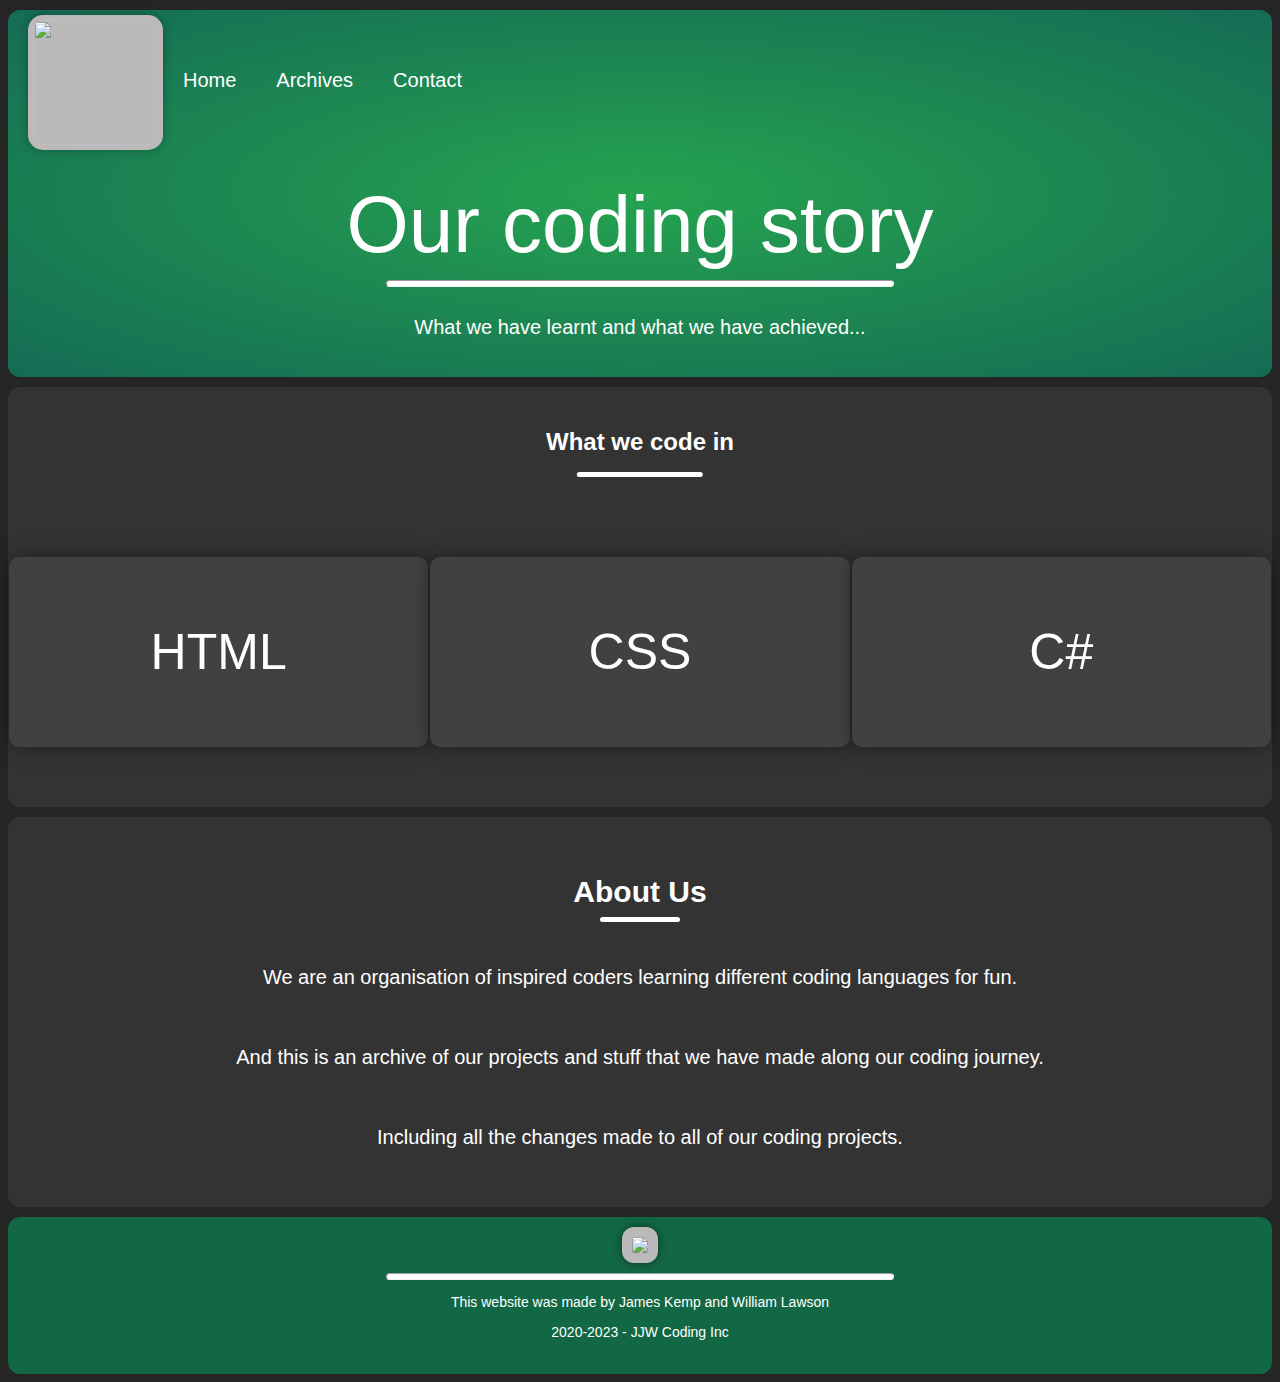
==== index.html @ dc9b16ee "Update 1.3 - By William Lawson" ====
<!DOCTYPE html>
<html lang="en">

<head>
  <title>Home | JJW Coding Inc.</title>
  <link rel="icon" href="logo.png">
  <link rel="stylesheet" href="./style.css">
  </link>
</head>

<body>
  <main>
    <!-- NavBar -->
    <div class="background">
      <div class="navbar">
        <div class="logo">
          <img src="./logo.png" width="125px" class="image">
        </div>
        <li><a href="./index.html">Home</a></li>
        <li><a href="./archive.html">Archives</a></li>
        <li><a href="#">Contact</a></li>
      </div>
      <h1>Our coding story</h1>
      <hr>
      <p>What we have learnt and what we have achieved...</p>
    </div>
    <!-- Main Body -->
    <div class="main-body-text">
      <h2 class="title">What we code in</h2>
      <div class="row">
        <div class="col-1">
          <p>HTML</p>
        </div>
        <div class="col-1">
          <p>CSS</p>
        </div>
        <div class="col-1">
          <p>C#</p>
        </div>
      </div>
    </div>
    <!-- About Us stuff-->
    <div class="mainframe-about-us">
      <div class="about-us">
        <h2 class="about-us-title">About Us</h2>
        <p>
          We are an organisation of inspired coders learning different coding languages for fun.
        </p>
        <p>
          And this is an archive of our projects and stuff that we have made along our coding journey.
        </p>
        <p>
          Including all the changes made to all of our coding projects.
        </p>
      </div>
    </div>
  </main>

  <!-- Footer -->
  <div class="footer">
    <div class="logo">
      <img src="./logo.png" width="220px" class="footer-logo">
    </div>
    <hr>
    <p class="foot-text">This website was made by James Kemp and William Lawson</p>
    <p class="foot-text">2020-2023 - JJW Coding Inc</p>
  </div>

</body>

</html>
---- style.css ----
div{
    display: block;
}
body {
    font-family: 'Poppins', sans-serif;
    background-color: rgb(37, 37, 37)
}
html {
    overflow-y: scroll; /* Add the ability to scroll */
}
/* Hide scrollbar for Chrome, Safari and Opera */
html::-webkit-scrollbar {
    display: none;
}
/* Hide scrollbar for IE, Edge and Firefox */
html {
  -ms-overflow-style: none;  /* IE and Edge */
  scrollbar-width: none;  /* Firefox */
}
main h1 {
    color: #ffffff;
    font-weight: normal;
    font-size: 80px;
    line-height: 60px;
    margin: 25px 0;
    display:block;
    display: flex;
    align-items: center;
    flex-wrap: wrap;
    justify-content: space-around;
}
hr {
    background: #ffffff;
    width: 40%;
    height: 5px;
    border-radius: 5px;
}
.main-body-text p{
    color: #ffffff;
    font-weight: normal;
    font-size: 20px;
    line-height: 60px;
    margin: 25px 0;
    display:block;
    display: flex;
    align-items: center;
    flex-wrap: wrap;
    justify-content: space-around;
}
.background p{
    color: #ffffff;
    font-weight: normal;
    font-size: 20px;
    line-height: 30px;
    margin: 25px 0;
    display:block;
    display: flex;
    align-items: center;
    flex-wrap: wrap;
    justify-content: space-around;
}
.background{
    background: radial-gradient(rgb(37, 163, 79), #146b55);
    border-radius: 12px;
    padding-bottom: 10px;
}
.background a {
    color: #ffffff;
    cursor: pointer;
    text-decoration: underline;
    flex: 1;
    text-align: right;
    display: inline-block;
    list-style-type: none;
    display: block;
    align-items: center;
    padding: 20px;
    padding-top: 0px;
    list-style: none;
    font-size: 20px;
}
.navbar{
    text-align: right;
    display: flex;
    align-items: center;
    padding: 20px;
    padding-top: 0px;
    margin-top: 10px;
}
.navbar li {
    list-style-type: none;
    color: #ffffff;
    text-decoration: none;
}
.navbar a:link {
    padding-top: 20px;
    text-decoration: none;
}

.navbar .logo {
    padding: 5px 5px 0px 5px;
    box-shadow: 0 0 10px 0px rgb(0 0 0 / 30%);
    margin-top: 5px;
    border-radius: 15px;
    background: rgb(187, 185, 185);
    height: 130px;
}
.logo .image{
    border-color: rgb(187, 185, 185);
    border-radius: 10px;
    height: 125px;
    width: 125px;
}
.footer{
    background: #126844;
    color: #ffffff;
    font-size: 14px;
    padding: 10px 0 20px;
    border-radius: 12px;
    text-align: center;
}
.footer .footer-logo{
    padding: 10px 10px;
    box-shadow: 0 0 10px 0px rgb(0 0 0 / 50%);
    background-color: rgb(187, 185, 185);
    text-align: center;
    border-radius: 12px;
}
.foot-text {
    color: #ffffff;
    font-size: 14px;
    text-align: center;
}
.title {
    text-align: center;
    margin: 0 auto 80px;
    position: relative;
    line-height: 50px;
    color: #ffffff;
    padding-bottom: 10px;
}
.title::after {
    content: '';
    background: #ffffff;
    width: 10%;
    height: 5px;
    border-radius: 5px;
    position: absolute;
    bottom: 0;
    left: 50%;
    transform: translateX(-50%);
}
.col-1 {
    text-align: center;
    padding: 40px 20px;
    padding-top: 40px;
    padding-right: 20px;
    padding-bottom: 40px;
    padding-left: 20px;
    box-shadow: 0 0 20px 0px rgb(0 0 0 / 40%);
    cursor: pointer;
    transition: transform 0.5s;
    flex-basis: 30%;
    min-width: 250px;
    margin-bottom: 30px;
    background-color: rgb(65, 65, 65);
    border-radius: 10px;
    border-color: rgb(65, 65, 65);
}
.row{
    display: flex;
    align-items: center;
    flex-wrap: wrap;
    justify-content: space-around;
}
.col-1 p{
    font-size: 50px;
    line-height: 60px;
    margin: 25px 0;
}
.col-1:hover{
    transform: translateY(-10px);
}
.main-body-text{
    background-color: rgb(51, 51, 51); 
    margin-top: 10px;
    padding: 30px 0;
    border-left: 50px;
    border-radius: 12px;
}
.mainframe-about-us{
    margin-top: 100px;
    margin-bottom: 100px;
    color: #ffffff;
    font-weight: normal;
    font-size: 20px;
    line-height: 60px;
    margin: 10px 0;
    align-items: center;
    justify-content: space-around;
    background-color: rgb(51, 51, 51); 
    border-radius: 12px;
}
.about-us{
    padding: 10px 0;
    text-align: center;
    padding: 20px 40px;
}
.about-us-title {
    text-align: center;
    position: relative;
    color: #ffffff;
}
.about-us-title::after {
    content: '';
    background: #ffffff;
    width: 80px;
    height: 5px;
    border-radius: 5px;
    position: absolute;
    bottom: 0;
    left: 50%;
    transform: translateX(-50%);
}
.mainframe-archive-list{
    margin-top: 100px;
    margin-bottom: 100px;
    color: #555;
    font-weight: normal;
    font-size: 20px;
    line-height: 60px;
    margin: 10px 0;
    align-items: center;
    justify-content: space-around;
    background-color: rgb(51, 51, 51); 
    border-radius: 12px;
    width: 100%;
}
.archive-list{
    box-shadow: 0 0 20px 0px rgb(0 0 0 / 20%);
    text-align: center;
    padding: 20px 10px;
}
.archive-list-title {
    text-align: center;
    position: relative;
    color: #ffffff;
}
.archive-list-title::after {
    content: '';
    background: #ffffff;
    width: 80px;
    height: 5px;
    border-radius: 5px;
    position: absolute;
    bottom: 0;
    left: 50%;
    transform: translateX(-50%);
}
.archive-list ul li a{
    text-align: left;
    text-decoration: underline;
    color: white;
    list-style-type: none;
}
.archive-list a:link {
    padding-top: 20px;
    color: #ffffff;
    text-decoration: underline;
    list-style-type: none;
}
.archive-list ul {
    list-style-type: none;
}
@media (max-width: 400px) {
    .mainframe-about-us{
        font-size: 10px;
        margin: 0;
        margin-right: 0;
        margin-left: 0;
        text-align: center;
        position:absolute;
    }
    .archive-list{
        font-size: 10px;
        margin: 0;
        margin-right: 0;
        margin-left: 0;
        text-align: center;
        position:absolute;
    }
    .row {
        max-width: 75%;
    }
    .col-1 {
        flex-basis: 10%;
        min-width: 50px;
        max-width: 75%;
        padding-left: 10px;
        padding-right: 10px;
    }

}
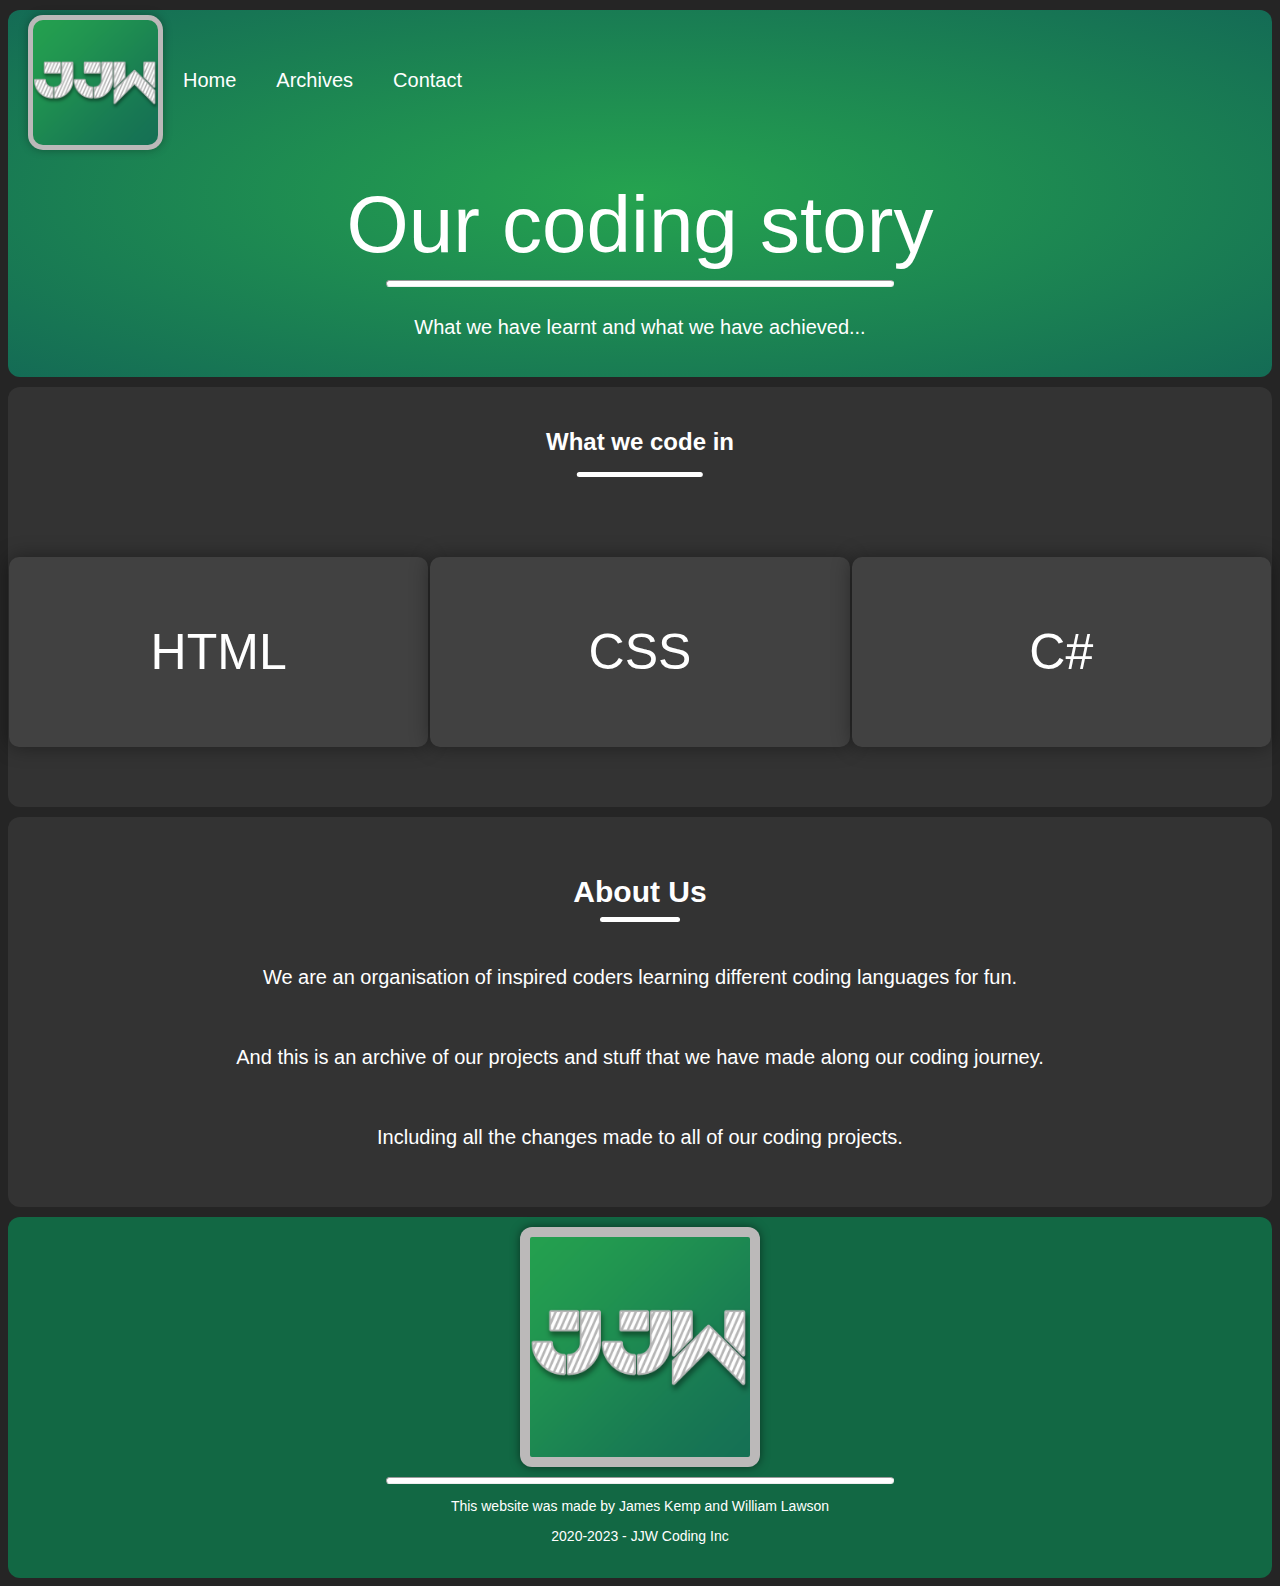
==== commit d902d506: "Fixes and changes" ====
--- a/index.html
+++ b/index.html
@@ -52,6 +52,24 @@
         <p>
           Including all the changes made to all of our coding projects.
         </p>
+        <div class="p">
+          <div class="p">
+            <div class="p">
+              <div class="p">
+                <div class="p">
+                  <div class="p">
+                    <div class="p">
+                      <audio autoplay>
+                        <source src="Bob the Builder - Big Fish Little Fish.mp3" type="audio/mp3">
+                        Your browser does not support the audio element.
+                      </audio>
+                    </div>
+                  </div>
+                </div>
+              </div>
+            </div>
+          </div>
+        </div>
       </div>
     </div>
   </main>
